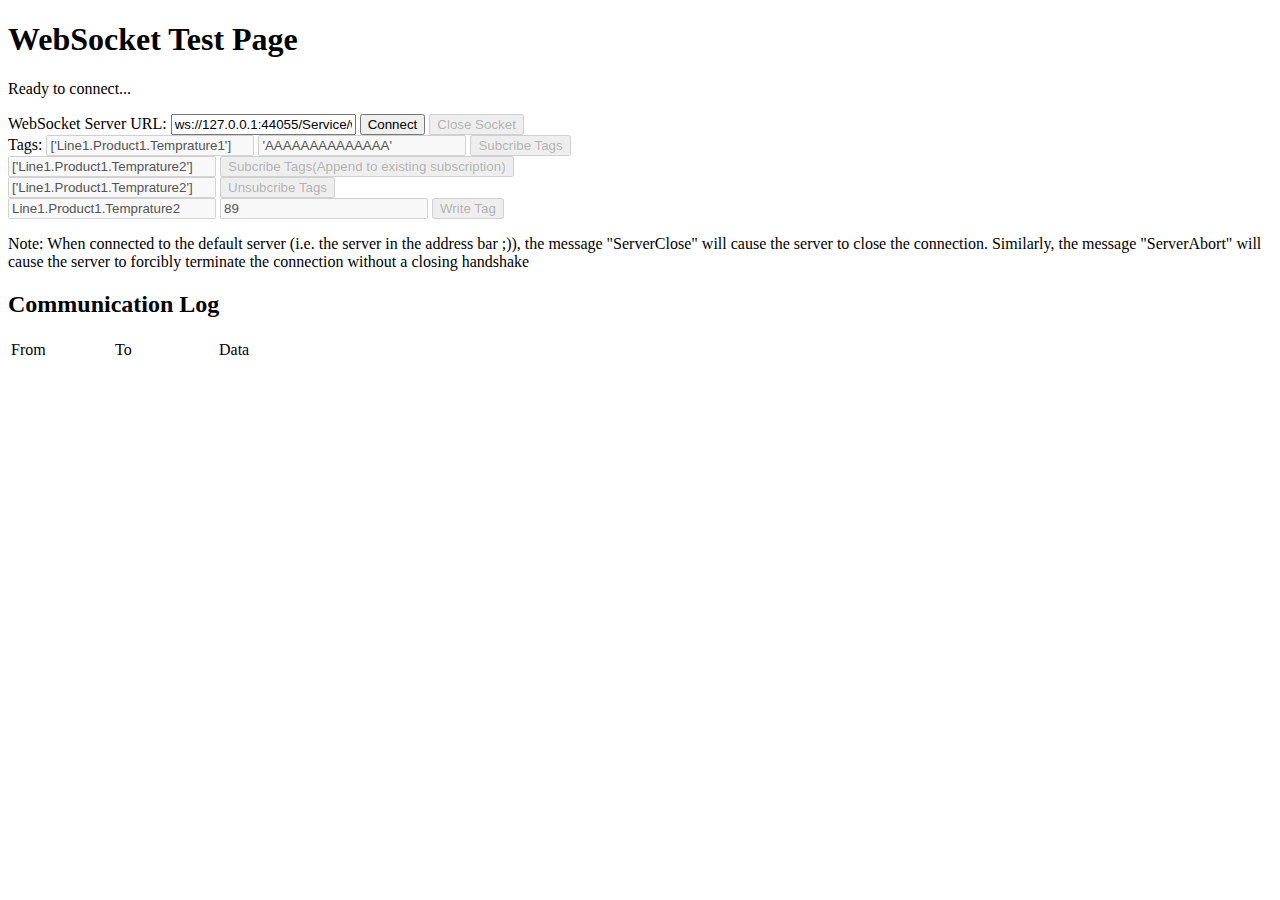
==== IOServerHost/IOServerHost_wwwroot/index.html @ 143ca47a "Initial Sunup" ====
﻿<!DOCTYPE html>
<html>
<head>
    <meta charset="utf-8" />
    <title></title>
    <style>
        table {
            border: 0
        }

        .commslog-data {
            font-family: Consolas, Courier New, Courier, monospace;
        }

        .commslog-server {
            background-color: red;
            color: white
        }

        .commslog-client {
            background-color: green;
            color: white
        }
    </style>
</head>
<body>
    <h1>WebSocket Test Page</h1>
    <p id="stateLabel">Ready to connect...</p>
    <div>
        <label for="connectionUrl">WebSocket Server URL:</label>
        <input id="connectionUrl" />
        <button id="connectButton" type="submit">Connect</button>
        <button id="closeButton" disabled>Close Socket</button>
    </div>
    <div>
        <label for="tags">Tags:</label>
        <input id="tags" style="width:200px" value="['Line1.Product1.Temprature1']" disabled />
        <input id="requestId" style="width:200px" value="'AAAAAAAAAAAAAA'" disabled />
        <button id="subcribe" type="submit" disabled>Subcribe Tags</button>
        <div>
            <input id="appendedtags" style="width:200px" value="['Line1.Product1.Temprature2']" disabled />
            <button id="subcribeappend" type="submit" disabled>Subcribe Tags(Append to existing subscription)</button>
            </div>
        <div>
            <input id="removedtags" style="width:200px" value="['Line1.Product1.Temprature2']" disabled />
            <button id="unsubscribe" type="submit" disabled>Unsubcribe Tags</button>
        </div>
        <div>
            <input id="writtentags" style="width:200px" value="Line1.Product1.Temprature2" disabled />
            <input id="writtenvalue" style="width:200px" value="89" disabled />
            <button id="write" type="submit" disabled>Write Tag</button>
        </div>
    </div>

    <p>Note: When connected to the default server (i.e. the server in the address bar ;)), the message "ServerClose" will cause the server to close the connection. Similarly, the message "ServerAbort" will cause the server to forcibly terminate the connection without a closing handshake</p>

    <h2>Communication Log</h2>
    <table style="width: 800px">
        <thead>
            <tr>
                <td style="width: 100px">From</td>
                <td style="width: 100px">To</td>
                <td>Data</td>
            </tr>
        </thead>
        <tbody id="commsLog"></tbody>
    </table>

    <script>
        var connectionForm = document.getElementById("connectionForm");
        var connectionUrl = document.getElementById("connectionUrl");
        var connectButton = document.getElementById("connectButton");
        var stateLabel = document.getElementById("stateLabel");
        var tags = document.getElementById("tags");
        var requestId = document.getElementById("requestId");
        var subscribe = document.getElementById("subcribe");
        var appendedtags = document.getElementById("appendedtags");
        var subcribeappend = document.getElementById("subcribeappend");
        var removedtags = document.getElementById("removedtags");
        var unsubscribe = document.getElementById("unsubscribe");

        var writtentags = document.getElementById("writtentags");
        var writtenvalue = document.getElementById("writtenvalue");
        var write = document.getElementById("write");

        var sendForm = document.getElementById("sendForm");
        var commsLog = document.getElementById("commsLog");
        var socket;
        var subscriptionId = null;
        var scheme = document.location.protocol == "https:" ? "wss" : "ws";
        var port = document.location.port ? (":" + document.location.port) : "";
        connectionUrl.value = scheme + "://" + document.location.hostname + port + "/Service/ws";
        function updateState() {
            function disable() {
                tags.disabled = true;
                requestId.disabled = true;
                subscribe.disabled = true;
                subcribeappend.disabled = true;
                appendedtags.disabled = true;
                closeButton.disabled = true;
                removedtags.disabled = true;
                unsubscribe.disabled = true;
                writtentags.disabled = true;
                writtenvalue.disabled = true;
                write.disabled = true;
            }
            function enable() {
                tags.disabled = false;
                requestId.disabled = false;
                subscribe.disabled = false;
                subcribeappend.disabled = false;
                appendedtags.disabled = false;
                closeButton.disabled = false;
                removedtags.disabled = false;
                unsubscribe.disabled = false;
                writtentags.disabled = false;
                writtenvalue.disabled = false;
                write.disabled = false;
            }
            connectionUrl.disabled = true;
            connectButton.disabled = true;
            if (!socket) {
                disable();
            } else {
                switch (socket.readyState) {
                    case WebSocket.CLOSED:
                        stateLabel.innerHTML = "Closed";
                        disable();
                        connectionUrl.disabled = false;
                        connectButton.disabled = false;
                        break;
                    case WebSocket.CLOSING:
                        stateLabel.innerHTML = "Closing...";
                        disable();
                        break;
                    case WebSocket.CONNECTING:
                        stateLabel.innerHTML = "Connecting...";
                        disable();
                        break;
                    case WebSocket.OPEN:
                        stateLabel.innerHTML = "Open";
                        enable();
                        break;
                    default:
                        stateLabel.innerHTML = "Unknown WebSocket State: " + socket.readyState;
                        disable();
                        break;
                }
            }
        }
        closeButton.onclick = function () {
            if (!socket || socket.readyState != WebSocket.OPEN) {
                alert("socket not connected");
                return;
            }
            socket.close(1000, "Closing from client");
        }
       
        subscribe.onclick = function () {
            if (!socket || socket.readyState != WebSocket.OPEN) {
                alert("socket not connected");
                return;
            }
            var tagarray = tags.value;
            var requestIdVal = requestId.value;
            var data = "{\"function\": \"Subscribe\",\"expressions\": " + tagarray + ",\"requestId\": " + requestIdVal +"}";
            socket.send(data);
            commsLog.innerHTML += '<tr>' +
                '<td class="commslog-client">Client</td>' +
                '<td class="commslog-server">Server</td>' +
                '<td class="commslog-data">' + data + '</td>'
            '</tr>';
        }
        subcribeappend.onclick = function () {
            if (!socket || socket.readyState != WebSocket.OPEN) {
                alert("socket not connected");
                return;
            }

            if (subscriptionId == null) {
                alert("don't have a subscriptionId");
                return;
            }
            var tagarray = appendedtags.value;
            var data = "{\"function\": \"Subscribe\",'subscriptionId':" + subscriptionId+",\"expressions\": " + tagarray + "}";
            socket.send(data);
            commsLog.innerHTML += '<tr>' +
                '<td class="commslog-client">Client</td>' +
                '<td class="commslog-server">Server</td>' +
                '<td class="commslog-data">' + data + '</td>'
            '</tr>';
        }
        unsubscribe.onclick = function () {
            if (!socket || socket.readyState != WebSocket.OPEN) {
                alert("socket not connected");
                return;
            }

            if (subscriptionId == null) {
                alert("don't have a subscriptionId");
                return;
            }
            var tagarray = removedtags.value;
            var data = "{\"function\": \"Unsubscribe\",'subscriptionId':" + subscriptionId + ",\"expressions\": " + tagarray + "}";
            socket.send(data);
            commsLog.innerHTML += '<tr>' +
                '<td class="commslog-client">Client</td>' +
                '<td class="commslog-server">Server</td>' +
                '<td class="commslog-data">' + data + '</td>'
            '</tr>';
        }
        write.onclick = function () {
            if (!socket || socket.readyState != WebSocket.OPEN) {
                alert("socket not connected");
                return;
            }
            var tag = writtentags.value;
            var tagvalue = writtenvalue.value;
            var data = "{\"function\": \"WriteNode\",'name':'" + tag + "',\"value\": '" + tagvalue + "'}";
            socket.send(data);
            commsLog.innerHTML += '<tr>' +
                '<td class="commslog-client">Client</td>' +
                '<td class="commslog-server">Server</td>' +
                '<td class="commslog-data">' + data + '</td>'
            '</tr>';
        }
        connectButton.onclick = function () {
            stateLabel.innerHTML = "Connecting";
            socket = new WebSocket(connectionUrl.value);
            socket.onopen = function (event) {
                updateState();
                commsLog.innerHTML += '<tr>' +
                    '<td colspan="3" class="commslog-data">Connection opened</td>' +
                    '</tr>';
            };
            socket.onclose = function (event) {
                updateState();
                commsLog.innerHTML += '<tr>' +
                    '<td colspan="3" class="commslog-data">Connection closed. Code: ' + event.code + '. Reason: ' + event.reason + '</td>' +
                    '</tr>';
            };
            socket.onerror = updateState;
            socket.onmessage = function (event) {
                var json = JSON.parse(event.data);
                if (json['Data'] != null && json['Data']['subscriptionId'] != null) {
                    subscriptionId = json['Data']['subscriptionId'];
                }
                commsLog.innerHTML += '<tr>' +
                    '<td class="commslog-server">Server</td>' +
                    '<td class="commslog-client">Client</td>' +
                    '<td class="commslog-data">' + event.data + '</td>'
                '</tr>';
            };
        };
    </script>
</body>
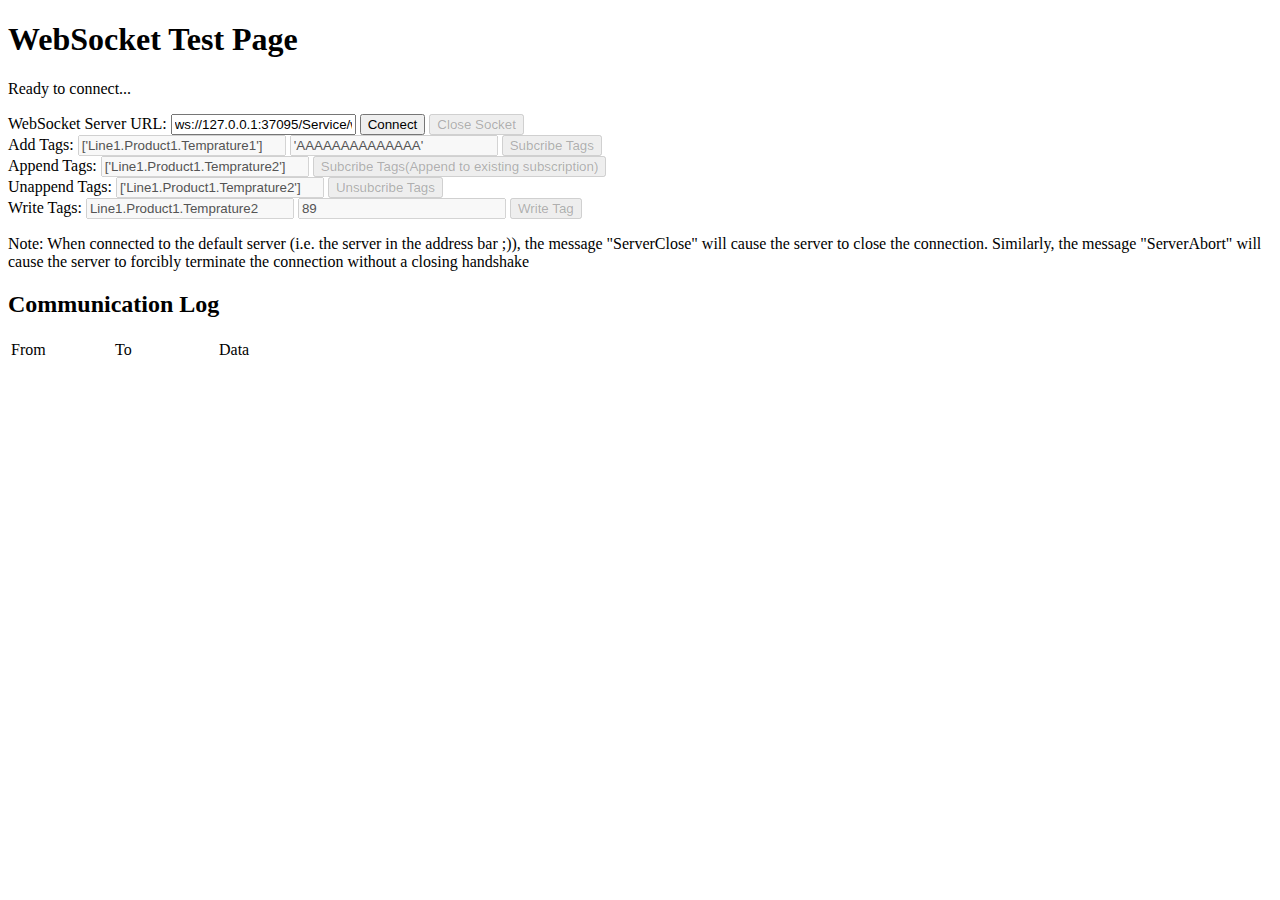
==== commit b5d28c33: "Upgrade to .Net 8 , upgrade third libararies,add inbound device and field." ====
--- a/IOServerHost/IOServerHost_wwwroot/index.html
+++ b/IOServerHost/IOServerHost_wwwroot/index.html
@@ -33,224 +33,229 @@
         <button id="closeButton" disabled>Close Socket</button>
     </div>
     <div>
-        <label for="tags">Tags:</label>
-        <input id="tags" style="width:200px" value="['Line1.Product1.Temprature1']" disabled />
-        <input id="requestId" style="width:200px" value="'AAAAAAAAAAAAAA'" disabled />
-        <button id="subcribe" type="submit" disabled>Subcribe Tags</button>
-        <div>
+        <div>
+            <label for="tags">Add Tags:</label>
+            <input id="tags" style="width:200px" value="['Line1.Product1.Temprature1']" disabled />
+            <input id="requestId" style="width:200px" value="'AAAAAAAAAAAAAA'" disabled />
+            <button id="subcribe" type="submit" disabled>Subcribe Tags</button>
+        </div>
+        <div>
+            <label for="tags">Append Tags:</label>
             <input id="appendedtags" style="width:200px" value="['Line1.Product1.Temprature2']" disabled />
             <button id="subcribeappend" type="submit" disabled>Subcribe Tags(Append to existing subscription)</button>
-            </div>
-        <div>
+        </div>
+        <div>
+            <label for="tags">Unappend Tags:</label>
             <input id="removedtags" style="width:200px" value="['Line1.Product1.Temprature2']" disabled />
             <button id="unsubscribe" type="submit" disabled>Unsubcribe Tags</button>
         </div>
         <div>
+            <label for="tags">Write Tags:</label>
             <input id="writtentags" style="width:200px" value="Line1.Product1.Temprature2" disabled />
             <input id="writtenvalue" style="width:200px" value="89" disabled />
             <button id="write" type="submit" disabled>Write Tag</button>
         </div>
-    </div>
-
-    <p>Note: When connected to the default server (i.e. the server in the address bar ;)), the message "ServerClose" will cause the server to close the connection. Similarly, the message "ServerAbort" will cause the server to forcibly terminate the connection without a closing handshake</p>
-
-    <h2>Communication Log</h2>
-    <table style="width: 800px">
-        <thead>
-            <tr>
-                <td style="width: 100px">From</td>
-                <td style="width: 100px">To</td>
-                <td>Data</td>
-            </tr>
-        </thead>
-        <tbody id="commsLog"></tbody>
-    </table>
-
-    <script>
-        var connectionForm = document.getElementById("connectionForm");
-        var connectionUrl = document.getElementById("connectionUrl");
-        var connectButton = document.getElementById("connectButton");
-        var stateLabel = document.getElementById("stateLabel");
-        var tags = document.getElementById("tags");
-        var requestId = document.getElementById("requestId");
-        var subscribe = document.getElementById("subcribe");
-        var appendedtags = document.getElementById("appendedtags");
-        var subcribeappend = document.getElementById("subcribeappend");
-        var removedtags = document.getElementById("removedtags");
-        var unsubscribe = document.getElementById("unsubscribe");
-
-        var writtentags = document.getElementById("writtentags");
-        var writtenvalue = document.getElementById("writtenvalue");
-        var write = document.getElementById("write");
-
-        var sendForm = document.getElementById("sendForm");
-        var commsLog = document.getElementById("commsLog");
-        var socket;
-        var subscriptionId = null;
-        var scheme = document.location.protocol == "https:" ? "wss" : "ws";
-        var port = document.location.port ? (":" + document.location.port) : "";
-        connectionUrl.value = scheme + "://" + document.location.hostname + port + "/Service/ws";
-        function updateState() {
-            function disable() {
-                tags.disabled = true;
-                requestId.disabled = true;
-                subscribe.disabled = true;
-                subcribeappend.disabled = true;
-                appendedtags.disabled = true;
-                closeButton.disabled = true;
-                removedtags.disabled = true;
-                unsubscribe.disabled = true;
-                writtentags.disabled = true;
-                writtenvalue.disabled = true;
-                write.disabled = true;
-            }
-            function enable() {
-                tags.disabled = false;
-                requestId.disabled = false;
-                subscribe.disabled = false;
-                subcribeappend.disabled = false;
-                appendedtags.disabled = false;
-                closeButton.disabled = false;
-                removedtags.disabled = false;
-                unsubscribe.disabled = false;
-                writtentags.disabled = false;
-                writtenvalue.disabled = false;
-                write.disabled = false;
-            }
-            connectionUrl.disabled = true;
-            connectButton.disabled = true;
-            if (!socket) {
-                disable();
-            } else {
-                switch (socket.readyState) {
-                    case WebSocket.CLOSED:
-                        stateLabel.innerHTML = "Closed";
-                        disable();
-                        connectionUrl.disabled = false;
-                        connectButton.disabled = false;
-                        break;
-                    case WebSocket.CLOSING:
-                        stateLabel.innerHTML = "Closing...";
-                        disable();
-                        break;
-                    case WebSocket.CONNECTING:
-                        stateLabel.innerHTML = "Connecting...";
-                        disable();
-                        break;
-                    case WebSocket.OPEN:
-                        stateLabel.innerHTML = "Open";
-                        enable();
-                        break;
-                    default:
-                        stateLabel.innerHTML = "Unknown WebSocket State: " + socket.readyState;
-                        disable();
-                        break;
-                }
-            }
-        }
-        closeButton.onclick = function () {
-            if (!socket || socket.readyState != WebSocket.OPEN) {
-                alert("socket not connected");
-                return;
-            }
-            socket.close(1000, "Closing from client");
-        }
-       
-        subscribe.onclick = function () {
-            if (!socket || socket.readyState != WebSocket.OPEN) {
-                alert("socket not connected");
-                return;
-            }
-            var tagarray = tags.value;
-            var requestIdVal = requestId.value;
-            var data = "{\"function\": \"Subscribe\",\"expressions\": " + tagarray + ",\"requestId\": " + requestIdVal +"}";
-            socket.send(data);
-            commsLog.innerHTML += '<tr>' +
-                '<td class="commslog-client">Client</td>' +
-                '<td class="commslog-server">Server</td>' +
-                '<td class="commslog-data">' + data + '</td>'
-            '</tr>';
-        }
-        subcribeappend.onclick = function () {
-            if (!socket || socket.readyState != WebSocket.OPEN) {
-                alert("socket not connected");
-                return;
-            }
-
-            if (subscriptionId == null) {
-                alert("don't have a subscriptionId");
-                return;
-            }
-            var tagarray = appendedtags.value;
-            var data = "{\"function\": \"Subscribe\",'subscriptionId':" + subscriptionId+",\"expressions\": " + tagarray + "}";
-            socket.send(data);
-            commsLog.innerHTML += '<tr>' +
-                '<td class="commslog-client">Client</td>' +
-                '<td class="commslog-server">Server</td>' +
-                '<td class="commslog-data">' + data + '</td>'
-            '</tr>';
-        }
-        unsubscribe.onclick = function () {
-            if (!socket || socket.readyState != WebSocket.OPEN) {
-                alert("socket not connected");
-                return;
-            }
-
-            if (subscriptionId == null) {
-                alert("don't have a subscriptionId");
-                return;
-            }
-            var tagarray = removedtags.value;
-            var data = "{\"function\": \"Unsubscribe\",'subscriptionId':" + subscriptionId + ",\"expressions\": " + tagarray + "}";
-            socket.send(data);
-            commsLog.innerHTML += '<tr>' +
-                '<td class="commslog-client">Client</td>' +
-                '<td class="commslog-server">Server</td>' +
-                '<td class="commslog-data">' + data + '</td>'
-            '</tr>';
-        }
-        write.onclick = function () {
-            if (!socket || socket.readyState != WebSocket.OPEN) {
-                alert("socket not connected");
-                return;
-            }
-            var tag = writtentags.value;
-            var tagvalue = writtenvalue.value;
-            var data = "{\"function\": \"WriteNode\",'name':'" + tag + "',\"value\": '" + tagvalue + "'}";
-            socket.send(data);
-            commsLog.innerHTML += '<tr>' +
-                '<td class="commslog-client">Client</td>' +
-                '<td class="commslog-server">Server</td>' +
-                '<td class="commslog-data">' + data + '</td>'
-            '</tr>';
-        }
-        connectButton.onclick = function () {
-            stateLabel.innerHTML = "Connecting";
-            socket = new WebSocket(connectionUrl.value);
-            socket.onopen = function (event) {
-                updateState();
-                commsLog.innerHTML += '<tr>' +
-                    '<td colspan="3" class="commslog-data">Connection opened</td>' +
+        </div>
+
+        <p>Note: When connected to the default server (i.e. the server in the address bar ;)), the message "ServerClose" will cause the server to close the connection. Similarly, the message "ServerAbort" will cause the server to forcibly terminate the connection without a closing handshake</p>
+
+        <h2>Communication Log</h2>
+        <table style="width: 800px">
+            <thead>
+                <tr>
+                    <td style="width: 100px">From</td>
+                    <td style="width: 100px">To</td>
+                    <td>Data</td>
+                </tr>
+            </thead>
+            <tbody id="commsLog"></tbody>
+        </table>
+
+        <script>
+            var connectionForm = document.getElementById("connectionForm");
+            var connectionUrl = document.getElementById("connectionUrl");
+            var connectButton = document.getElementById("connectButton");
+            var stateLabel = document.getElementById("stateLabel");
+            var tags = document.getElementById("tags");
+            var requestId = document.getElementById("requestId");
+            var subscribe = document.getElementById("subcribe");
+            var appendedtags = document.getElementById("appendedtags");
+            var subcribeappend = document.getElementById("subcribeappend");
+            var removedtags = document.getElementById("removedtags");
+            var unsubscribe = document.getElementById("unsubscribe");
+
+            var writtentags = document.getElementById("writtentags");
+            var writtenvalue = document.getElementById("writtenvalue");
+            var write = document.getElementById("write");
+
+            var sendForm = document.getElementById("sendForm");
+            var commsLog = document.getElementById("commsLog");
+            var socket;
+            var subscriptionId = null;
+            var scheme = document.location.protocol == "https:" ? "wss" : "ws";
+            var port = document.location.port ? (":" + document.location.port) : "";
+            connectionUrl.value = scheme + "://" + document.location.hostname + port + "/Service/ws";
+            function updateState() {
+                function disable() {
+                    tags.disabled = true;
+                    requestId.disabled = true;
+                    subscribe.disabled = true;
+                    subcribeappend.disabled = true;
+                    appendedtags.disabled = true;
+                    closeButton.disabled = true;
+                    removedtags.disabled = true;
+                    unsubscribe.disabled = true;
+                    writtentags.disabled = true;
+                    writtenvalue.disabled = true;
+                    write.disabled = true;
+                }
+                function enable() {
+                    tags.disabled = false;
+                    requestId.disabled = false;
+                    subscribe.disabled = false;
+                    subcribeappend.disabled = false;
+                    appendedtags.disabled = false;
+                    closeButton.disabled = false;
+                    removedtags.disabled = false;
+                    unsubscribe.disabled = false;
+                    writtentags.disabled = false;
+                    writtenvalue.disabled = false;
+                    write.disabled = false;
+                }
+                connectionUrl.disabled = true;
+                connectButton.disabled = true;
+                if (!socket) {
+                    disable();
+                } else {
+                    switch (socket.readyState) {
+                        case WebSocket.CLOSED:
+                            stateLabel.innerHTML = "Closed";
+                            disable();
+                            connectionUrl.disabled = false;
+                            connectButton.disabled = false;
+                            break;
+                        case WebSocket.CLOSING:
+                            stateLabel.innerHTML = "Closing...";
+                            disable();
+                            break;
+                        case WebSocket.CONNECTING:
+                            stateLabel.innerHTML = "Connecting...";
+                            disable();
+                            break;
+                        case WebSocket.OPEN:
+                            stateLabel.innerHTML = "Open";
+                            enable();
+                            break;
+                        default:
+                            stateLabel.innerHTML = "Unknown WebSocket State: " + socket.readyState;
+                            disable();
+                            break;
+                    }
+                }
+            }
+            closeButton.onclick = function () {
+                if (!socket || socket.readyState != WebSocket.OPEN) {
+                    alert("socket not connected");
+                    return;
+                }
+                socket.close(1000, "Closing from client");
+            }
+
+            subscribe.onclick = function () {
+                if (!socket || socket.readyState != WebSocket.OPEN) {
+                    alert("socket not connected");
+                    return;
+                }
+                var tagarray = tags.value;
+                var requestIdVal = requestId.value;
+                var data = "{\"function\": \"Subscribe\",\"expressions\": " + tagarray + ",\"requestId\": " + requestIdVal + "}";
+                socket.send(data);
+                commsLog.innerHTML += '<tr>' +
+                    '<td class="commslog-client">Client</td>' +
+                    '<td class="commslog-server">Server</td>' +
+                    '<td class="commslog-data">' + data + '</td>'
+                '</tr>';
+            }
+            subcribeappend.onclick = function () {
+                if (!socket || socket.readyState != WebSocket.OPEN) {
+                    alert("socket not connected");
+                    return;
+                }
+
+                if (subscriptionId == null) {
+                    alert("don't have a subscriptionId");
+                    return;
+                }
+                var tagarray = appendedtags.value;
+                var data = "{\"function\": \"Subscribe\",'subscriptionId':" + subscriptionId + ",\"expressions\": " + tagarray + "}";
+                socket.send(data);
+                commsLog.innerHTML += '<tr>' +
+                    '<td class="commslog-client">Client</td>' +
+                    '<td class="commslog-server">Server</td>' +
+                    '<td class="commslog-data">' + data + '</td>'
+                '</tr>';
+            }
+            unsubscribe.onclick = function () {
+                if (!socket || socket.readyState != WebSocket.OPEN) {
+                    alert("socket not connected");
+                    return;
+                }
+
+                if (subscriptionId == null) {
+                    alert("don't have a subscriptionId");
+                    return;
+                }
+                var tagarray = removedtags.value;
+                var data = "{\"function\": \"Unsubscribe\",'subscriptionId':" + subscriptionId + ",\"expressions\": " + tagarray + "}";
+                socket.send(data);
+                commsLog.innerHTML += '<tr>' +
+                    '<td class="commslog-client">Client</td>' +
+                    '<td class="commslog-server">Server</td>' +
+                    '<td class="commslog-data">' + data + '</td>'
+                '</tr>';
+            }
+            write.onclick = function () {
+                if (!socket || socket.readyState != WebSocket.OPEN) {
+                    alert("socket not connected");
+                    return;
+                }
+                var tag = writtentags.value;
+                var tagvalue = writtenvalue.value;
+                var data = "{\"function\": \"WriteNode\",'name':'" + tag + "',\"value\": '" + tagvalue + "'}";
+                socket.send(data);
+                commsLog.innerHTML += '<tr>' +
+                    '<td class="commslog-client">Client</td>' +
+                    '<td class="commslog-server">Server</td>' +
+                    '<td class="commslog-data">' + data + '</td>'
+                '</tr>';
+            }
+            connectButton.onclick = function () {
+                stateLabel.innerHTML = "Connecting";
+                socket = new WebSocket(connectionUrl.value);
+                socket.onopen = function (event) {
+                    updateState();
+                    commsLog.innerHTML += '<tr>' +
+                        '<td colspan="3" class="commslog-data">Connection opened</td>' +
+                        '</tr>';
+                };
+                socket.onclose = function (event) {
+                    updateState();
+                    commsLog.innerHTML += '<tr>' +
+                        '<td colspan="3" class="commslog-data">Connection closed. Code: ' + event.code + '. Reason: ' + event.reason + '</td>' +
+                        '</tr>';
+                };
+                socket.onerror = updateState;
+                socket.onmessage = function (event) {
+                    var json = JSON.parse(event.data);
+                    if (json['Data'] != null && json['Data']['subscriptionId'] != null) {
+                        subscriptionId = json['Data']['subscriptionId'];
+                    }
+                    commsLog.innerHTML += '<tr>' +
+                        '<td class="commslog-server">Server</td>' +
+                        '<td class="commslog-client">Client</td>' +
+                        '<td class="commslog-data">' + event.data + '</td>'
                     '</tr>';
+                };
             };
-            socket.onclose = function (event) {
-                updateState();
-                commsLog.innerHTML += '<tr>' +
-                    '<td colspan="3" class="commslog-data">Connection closed. Code: ' + event.code + '. Reason: ' + event.reason + '</td>' +
-                    '</tr>';
-            };
-            socket.onerror = updateState;
-            socket.onmessage = function (event) {
-                var json = JSON.parse(event.data);
-                if (json['Data'] != null && json['Data']['subscriptionId'] != null) {
-                    subscriptionId = json['Data']['subscriptionId'];
-                }
-                commsLog.innerHTML += '<tr>' +
-                    '<td class="commslog-server">Server</td>' +
-                    '<td class="commslog-client">Client</td>' +
-                    '<td class="commslog-data">' + event.data + '</td>'
-                '</tr>';
-            };
-        };
-    </script>
+        </script>
 </body>
